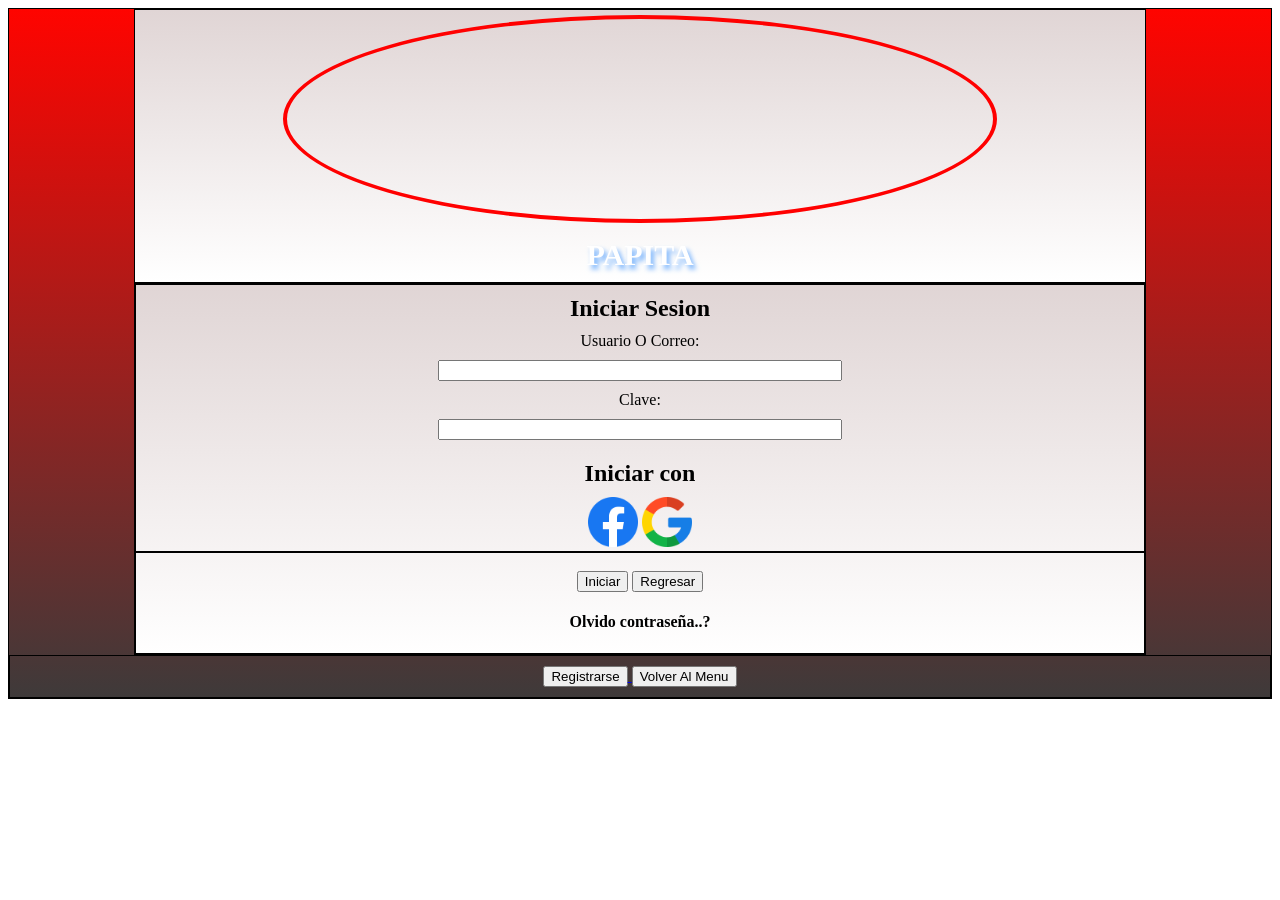
==== inicio.html @ c08a989c "html con css modelo de prueba sin ninguna funcion solo visual" ====
<head>
    <meta charset="UTF-8">
    <meta name="viewport" content="width=device-width, initial-scale=1.0">
    <title>Inicio de sesión</title>
<style>
    div{
        border: 1px solid black;
        display: block; /*comportamiento del tag*/
    }
    label{
        display: block;
    }

    input{
        display: block;
        align-content: center;
        width: 40%;
        margin: 10px auto;
    }
    /*seccion de selector de clase --->repiten */
    .contenedor_general{
        background: linear-gradient(to bottom, #ff0400, #3e3a3a);
    }
    /*seccion de selector ID */
    .titulo_texto{
        margin: 0 auto;
        padding: 10px;
        text-align: center;
    }

    .contenedor_hijo{
        position: relative;
        background: linear-gradient(to bottom, #e0d5d5, #ffffff);
        width: 80%;
        margin: 0 auto;
        bottom: 3%;
        text-align: center;
        align-items: center;
        align-content: center;
        align-self: center;
        vertical-align: middle; 
    }
    #contenedor_texto{
        color:rgb(255, 255, 255);
        font-size: 30px;
        text-shadow: 3px 4px 5px rgb(108, 173, 253);
    }
    #imagen_perfil {
        position: relative;
        height: 200px;
        width: 70%;
        margin: 5 auto;
        border-radius: 50%;
        text-align: center;
        align-content: center;
        border: 4px solid #ff0000
    }
    #imagen_perfil video {
    width: 100%;
    height: 100%;
    object-fit: cover;
    border-radius: 50%;
    } 

    </style>
</head>
<body>
    <div Class="contenedor_general">
        <div class="contenedor_hijo">
            <div id="imagen_perfil">
                <video width="100%" autoplay loop muted>
                <source src="video/perfil.mp4" type="video/mp4">
                   </video>
                </div>
            <h2 id="contenedor_texto" class="titulo_texto">PAPITA</h2>
        </div>
        <div class="contenedor_hijo">
            <div>
                <h2 class="titulo_texto">Iniciar Sesion</h2>
            <label >Usuario O Correo:</label>
            <input  type="text" />

            <label>Clave: </label>
            <input type="text" />

            <h2 class="titulo_texto">Iniciar con</h2>
            <img src="img/fk.png" width="50">
            <img src="img/gg.png" width="50">

        </div>

                <div>
                    <br>
            <button>Iniciar</button>
            <a href="menu.html">
            <button type="button">Regresar</button>
            </a> 
            <h4>Olvido contraseña..?</h4>
        </div>
    </div>
            <div class="titulo_texto">
            <a href="registro.html">
            <button type="button">Registrarse</button>
            </a>
            <a href="menu.html">
            <button type="button">Volver Al Menu</button>
            </a> 
        </div>
</div>
            
</body>
</html>
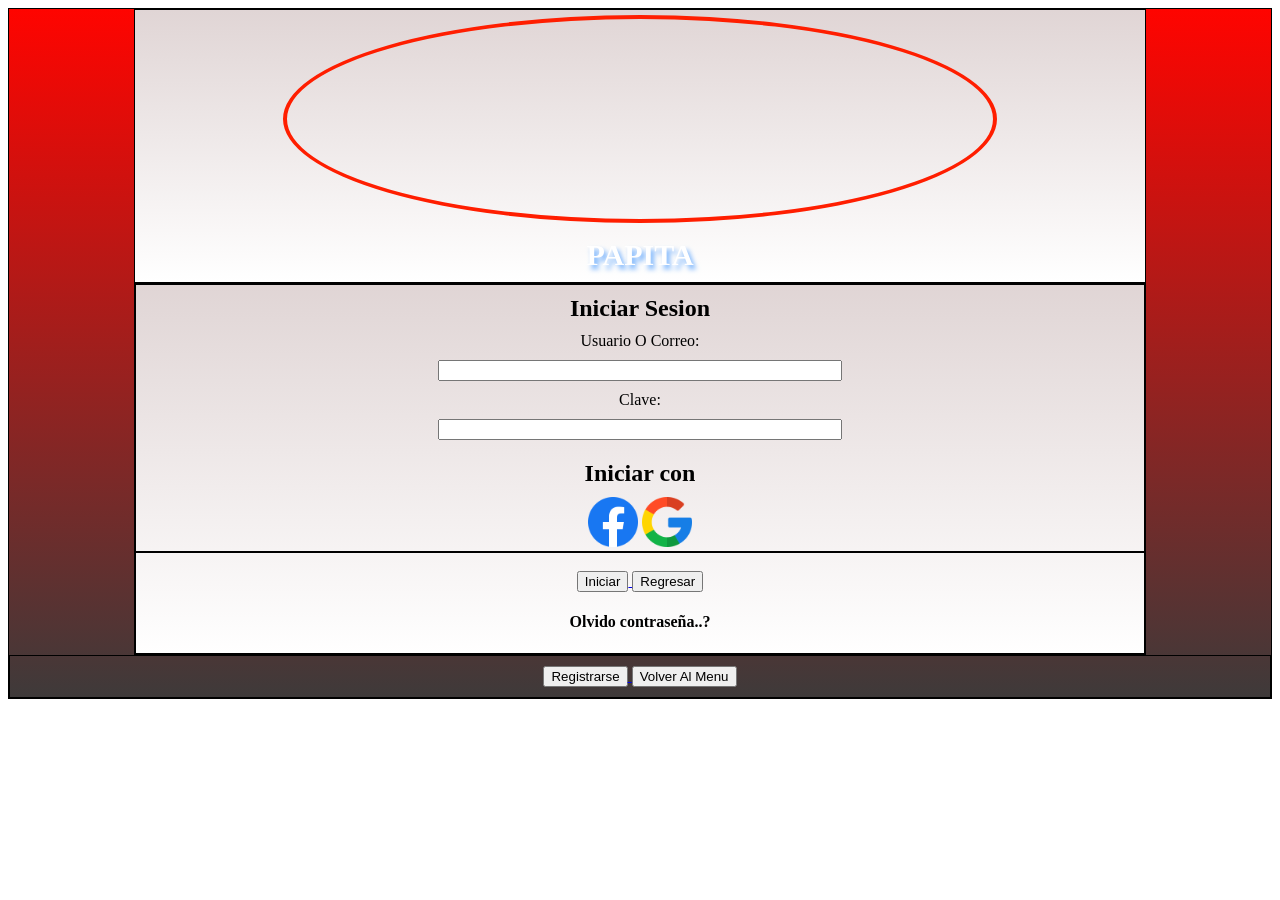
==== commit 22ed5b68: "cambios y arreglox se ha modifica los archivos html sacando su css y creando 2 archivos exclusivos p" ====
--- a/inicio.html
+++ b/inicio.html
@@ -1,68 +1,9 @@
+
 <head>
     <meta charset="UTF-8">
     <meta name="viewport" content="width=device-width, initial-scale=1.0">
     <title>Inicio de sesión</title>
-<style>
-    div{
-        border: 1px solid black;
-        display: block; /*comportamiento del tag*/
-    }
-    label{
-        display: block;
-    }
-
-    input{
-        display: block;
-        align-content: center;
-        width: 40%;
-        margin: 10px auto;
-    }
-    /*seccion de selector de clase --->repiten */
-    .contenedor_general{
-        background: linear-gradient(to bottom, #ff0400, #3e3a3a);
-    }
-    /*seccion de selector ID */
-    .titulo_texto{
-        margin: 0 auto;
-        padding: 10px;
-        text-align: center;
-    }
-
-    .contenedor_hijo{
-        position: relative;
-        background: linear-gradient(to bottom, #e0d5d5, #ffffff);
-        width: 80%;
-        margin: 0 auto;
-        bottom: 3%;
-        text-align: center;
-        align-items: center;
-        align-content: center;
-        align-self: center;
-        vertical-align: middle; 
-    }
-    #contenedor_texto{
-        color:rgb(255, 255, 255);
-        font-size: 30px;
-        text-shadow: 3px 4px 5px rgb(108, 173, 253);
-    }
-    #imagen_perfil {
-        position: relative;
-        height: 200px;
-        width: 70%;
-        margin: 5 auto;
-        border-radius: 50%;
-        text-align: center;
-        align-content: center;
-        border: 4px solid #ff0000
-    }
-    #imagen_perfil video {
-    width: 100%;
-    height: 100%;
-    object-fit: cover;
-    border-radius: 50%;
-    } 
-
-    </style>
+<link rel="stylesheet" href="style1.css">
 </head>
 <body>
     <div Class="contenedor_general">
@@ -91,8 +32,10 @@
 
                 <div>
                     <br>
-            <button>Iniciar</button>
             <a href="menu.html">
+            <button type="button">Iniciar</button>
+            </a>
+            <a href="index.html">
             <button type="button">Regresar</button>
             </a> 
             <h4>Olvido contraseña..?</h4>
@@ -102,7 +45,7 @@
             <a href="registro.html">
             <button type="button">Registrarse</button>
             </a>
-            <a href="menu.html">
+            <a href="index.html">
             <button type="button">Volver Al Menu</button>
             </a> 
         </div>
--- a/style1.css
+++ b/style1.css
@@ -0,0 +1,84 @@
+div{
+        border: 1px solid black;
+        display: block; /*comportamiento del tag*/
+    }
+    label{
+        display: block;
+    }
+
+    input{
+        display: block;
+        align-content: center;
+        width: 40%;
+        margin: 10px auto;
+    }
+    /*seccion de selector de clase --->repiten */
+    .contenedor_general{
+        background: linear-gradient(to bottom, #ff0400, #3e3a3a);
+    }
+    /*seccion de selector ID */
+    .titulo_texto{
+        margin: 0 auto;
+        padding: 10px;
+        text-align: center;
+    }
+
+    .contenedor_hijo{
+        position: relative;
+        background: linear-gradient(to bottom, #e0d5d5, #ffffff);
+        width: 80%;
+        margin: 0 auto;
+        bottom: 3%;
+        text-align: center;
+        align-items: center;
+        align-content: center;
+        align-self: center;
+        vertical-align: middle; 
+    }
+    #contenedor_texto{
+        color:rgb(255, 255, 255);
+        font-size: 30px;
+        text-shadow: 3px 4px 5px rgb(108, 173, 253);
+    }
+    #imagen_perfil{
+        position: relative;
+        height: 200px;
+        width: 70%;
+        margin: 5 auto;
+        border-radius: 50%;
+        text-align: center;
+        align-content: center;
+        border: 4px solid #ff1e00
+    }
+    #imagen_perfil video {
+    width: 100%;
+    height: 100%;
+    object-fit: cover;
+    border-radius: 50%;
+    } 
+    
+    #imagen_perfil img {
+    width: 100%;
+    height: 100%;
+    object-fit: cover;
+    border-radius: 50%;
+    } 
+        .seccion-radios {
+    border: none !important; 
+    display: flex !important;
+    justify-content: center;
+    align-items: center;
+    gap: 20px;
+    margin: 15px 0;
+    }
+    .seccion-radios input, .seccion-radios label {
+    display: inline !important;
+    width: auto !important;
+    margin: 0 !important;
+    border: none !important;
+    }
+
+    .seccion-radios label {
+    font-size: 25px;
+    cursor: pointer;
+    }
